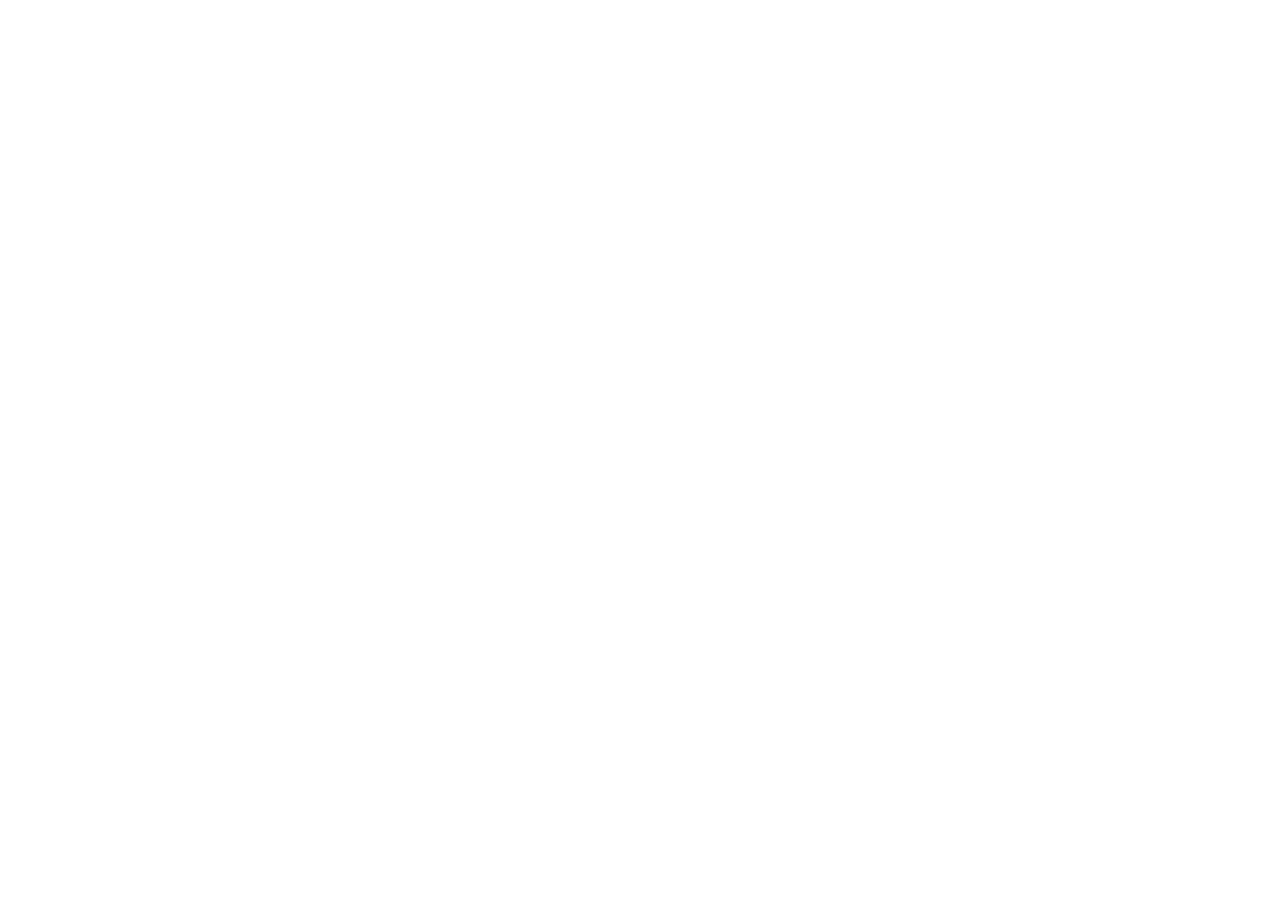
==== index.html @ 79c3e081 "File creations" ====
<!DOCTYPE html>
<html lang="en">
<head>
    <meta charset="UTF-8">
    <meta http-equiv="X-UA-Compatible" content="IE=edge">
    <meta name="viewport" content="width=device-width, initial-scale=1.0">
    <title>Document</title>
</head>
<body>
    
</body>
</html>
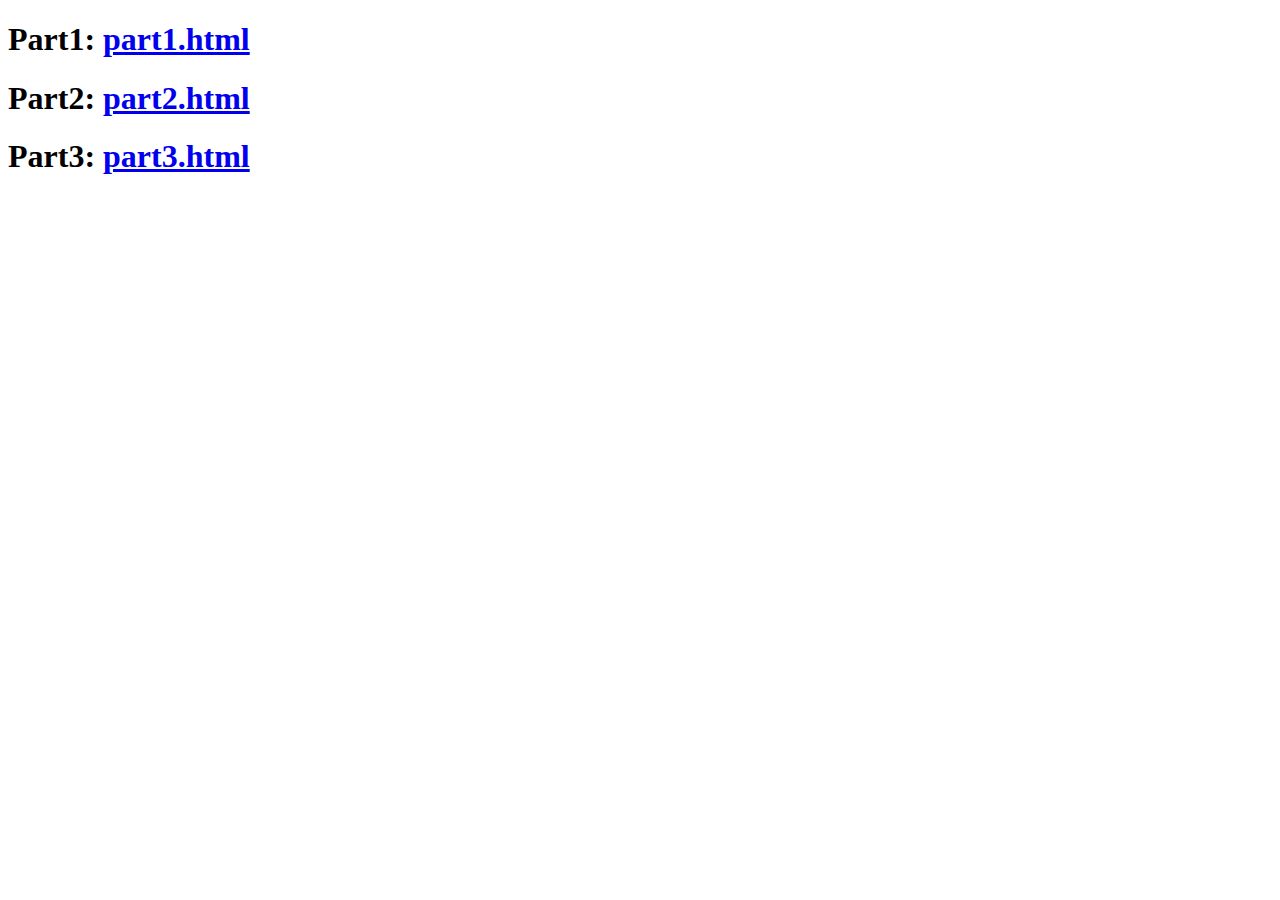
==== commit be886c56: "Part3 working" ====
--- a/index.html
+++ b/index.html
@@ -7,6 +7,8 @@
     <title>Document</title>
 </head>
 <body>
-    
+    <h1>Part1: <a href="part1.html">part1.html</a></h1>
+    <h1>Part2: <a href="part2.html">part2.html</a></h1>
+    <h1>Part3: <a href="part3.html">part3.html</a></h1>
 </body>
 </html>